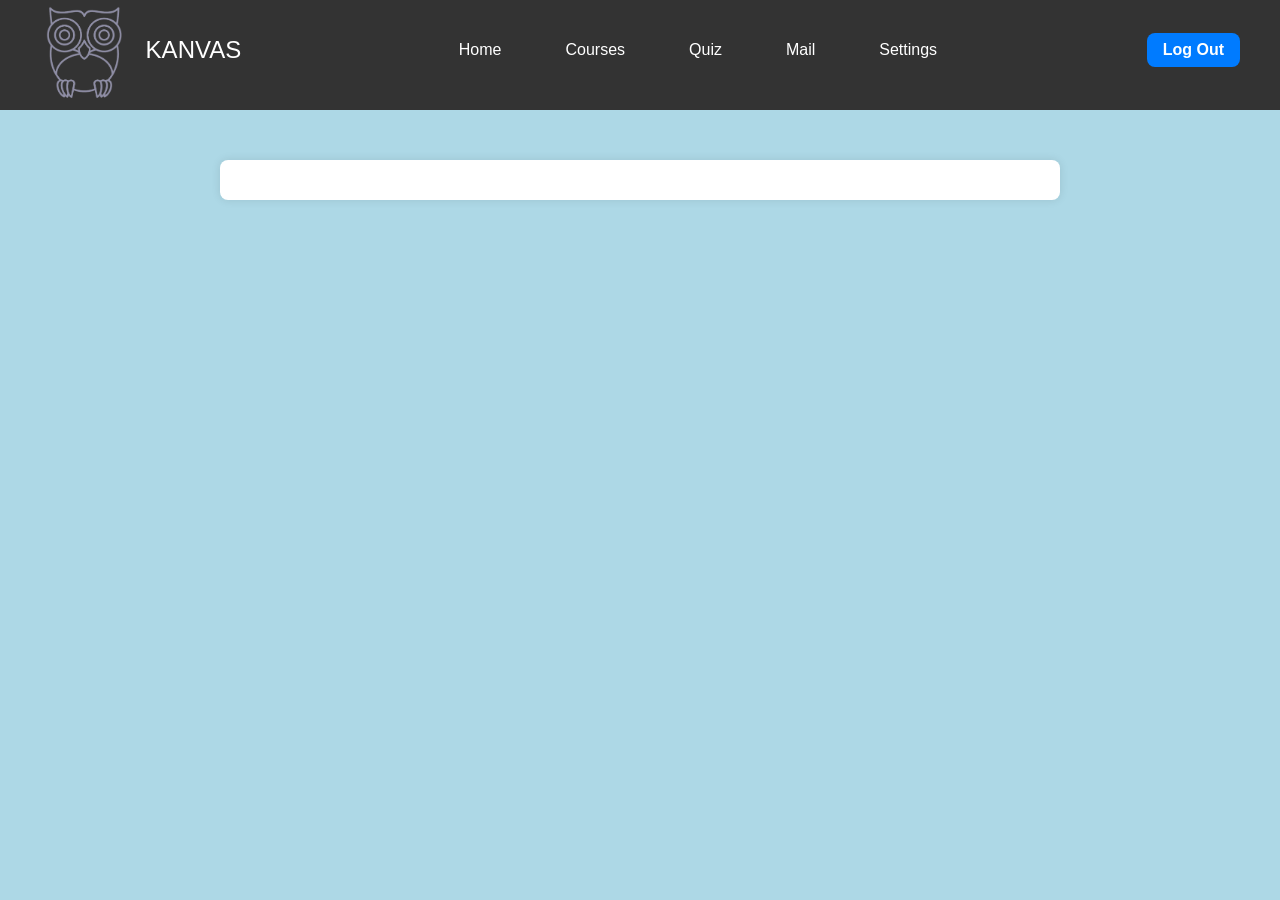
==== courses.html @ a3f381b3 "added files added all files" ====
<!DOCTYPE html>
<html lang="en">
<head>
    <meta charset="UTF-8">
    <meta name="viewport" content="width=device-width, initial-scale=1.0">
    <title>Kursinformation</title>
    <link rel="stylesheet" href="/css/style.css">
</head>
<body>

    <!--HEADER/NAVBAR-->
    <header>
        <div class="navbar">
            <div class="logo"><img src="/pictures/Muggle University_transparent_uggla.png" class="nav-pic" alt="picture of the logo" /><p>KANVAS</p></div>
                <ul class="links">
                    <li><a href="#">Home</a></li>
                    <li class="dropdown">
                        <a href="/courses.html" class="dropbtn">Courses</a>
                        <div class="dropdown-content">
                          <a href="#">Content Management</a>
                          <a href="#">Criminology</a>
                          <a href="#">Chemistry</a>
                          <a href="#">Celtic Studies</a>
                          <a href="#">Fysics</a>
                          <a href="#">Art Fundamentals</a>
                          <a href="#">Medicine 1</a>
                        </div>
                    <li><a href="/quiz.html">Quiz</a></li>
                    <li><a href="#">Mail</a></li>
                    <li><a href="#">Settings</a></li>
                </ul>
            <a href="/index.html" class="action-btn">Log Out</a>
        </div>
    </header>
    
    
    <!--KURSINFORMATION-->
    <div class="container">
        <div class="courses" id="output"></div>
    
        <template id="template-course">
            <div class="course">
                <h2 class="course-name"></h2>
                <p><span class="course-id"></span></p>
                <p><span class="credit"></span></p>
                <p><span class="school"></span></p>
                <p><span class="start-week"></span></p>
                <p><span class="end-week"></span></p>
                <p><span class="teachers"></span></p>
            </div>
        </template>
    </div>
    
    <!--LÄNK TILL JS-->
    <script src="/javascript/courses.js"></script>
</body>
</html>
---- css/style.css ----
/* Generella stilar */
body {
    font-family: Arial, sans-serif;
    margin: 0;
    padding: 0;
    background-color: lightblue;
}

.container {
    max-width: 800px;
    margin: 50px auto;
    background-color: #fff;
    padding: 20px;
    box-shadow: 0 0 10px rgba(0, 0, 0, 0.1);
    border-radius: 8px;
}

h2 {
    margin-top: 0;
    color: #333;
}

button {
    background-color: #007bff;
    color: #fff;
    padding: 0.5rem 1rem;
    outline: none;
    border: none;
    font-weight: bold;
    cursor: pointer;
    border-radius: 8px;
}

button:hover {
    background-color: #0056b3;
    scale: 1.05;
}

button:active {
    scale: 0.95;
}

/* Nav */
li {
    list-style: none;
}

a,
.navbar .logo p {
    text-decoration: none;
    color: white;
    font-size: 1rem;
    padding: 0.5rem;
    outline: none;
}

a {
    cursor: pointer;
}

a:hover {
    color: #0056b3;
}

/* Header */
header {
    position: relative;
    padding: 0 2rem;
    background-color: #333;
    height: 110px;
}

.navbar {
    width: 100%;
    max-width: 1200px;
    margin: 0 auto;
    display: flex;
    align-items: center;
    justify-content: space-between;
}

.navbar .logo {
    display: flex;
    align-items: center;
}

.navbar .logo img {
    height: 100px;
    margin-right: 10px;
}

.navbar .logo p {
    font-size: 1.5rem;
    margin: 0;
}

.navbar .links {
    display: flex;
    gap: 2rem;
}

.action-btn {
    background-color: #007bff;
    color: #fff;
    padding: 0.5rem 1rem;
    outline: none;
    border: none;
    font-weight: bold;
    cursor: pointer;
    border-radius: 8px;
}

.action-btn:hover {
    color: #fff;
    background-color: #0056b3;
    transform: scale(1.05);
}

.action-btn:active {
    transform: scale(0.95);
}

li a, .dropbtn {
    display: inline-block;
    color: white;
    text-align: center;
    padding: 14px 16px;
    text-decoration: none;
  }
  
  li.dropdown {
    display: inline-block;
  }
  
  .dropdown-content {
    display: none;
    position: absolute;
    background-color: #f9f9f9;
    min-width: 160px;
    box-shadow: 0px 8px 16px 0px rgba(0,0,0,0.2);
    z-index: 1;
  }
  
  .dropdown-content a {
    color: black;
    padding: 12px 16px;
    text-decoration: none;
    display: block;
    text-align: left;
  }
  
  .dropdown-content a:hover {
    background-color: #f1f1f1;
}
  
  .dropdown:hover .dropdown-content {
    display: block;
  }

/* Inloggning */
#username,
#password {
    padding: 10px;
    width: 100%;
    margin-bottom: 15px;
    border: 1px solid #ccc;
    box-sizing: border-box;
}

#error {
    color: red;
}

/* Kursinformationssidan */
.course {
    background-color: #f9f9f9;
    padding: 10px;
    box-sizing: border-box;
}

.course p {
    margin: 5px 0;
}

.course p span {
    font-weight: bold;
}

.courses {
    display: grid;
    grid-template-columns: repeat(auto-fit, minmax(300px, 1fr));
    gap: 20px;
}

.course-name {
    color: #007bff;
}

/* Quiz */
.question {
    margin-bottom: 20px;
}

ul {
    list-style-type: none;
    padding: 0;
}

li {
    cursor: pointer;
}

#quiz {
    background-color: white;
}
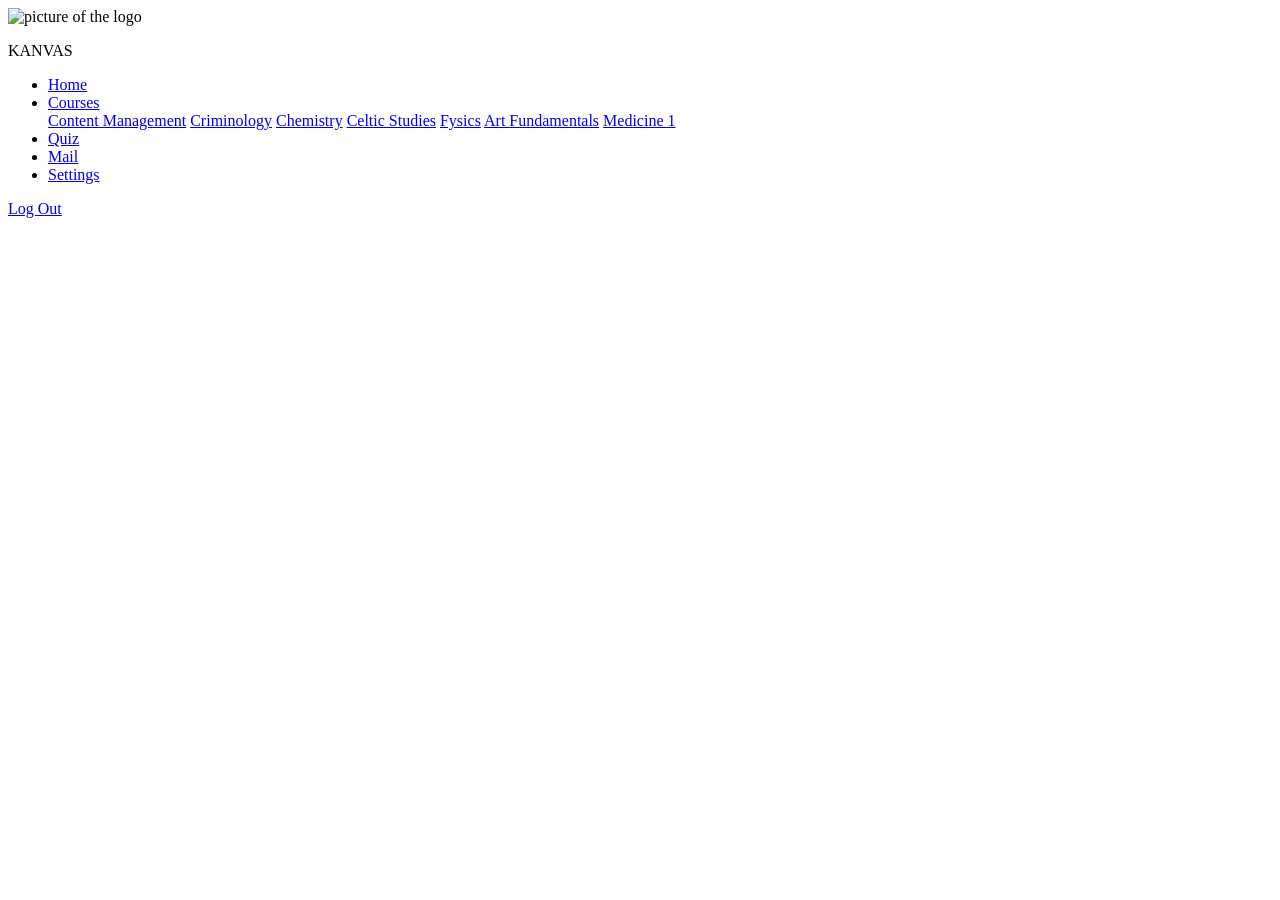
==== commit 9f6bdaf5: "Update courses.html" ====
--- a/courses.html
+++ b/courses.html
@@ -4,14 +4,16 @@
     <meta charset="UTF-8">
     <meta name="viewport" content="width=device-width, initial-scale=1.0">
     <title>Kursinformation</title>
-    <link rel="stylesheet" href="/css/style.css">
+    <link rel="stylesheet" href="/hb-dwa2-assignment-1
+/css/style.css">
 </head>
 <body>
 
     <!--HEADER/NAVBAR-->
     <header>
         <div class="navbar">
-            <div class="logo"><img src="/pictures/Muggle University_transparent_uggla.png" class="nav-pic" alt="picture of the logo" /><p>KANVAS</p></div>
+            <div class="logo"><img src="/hb-dwa2-assignment-1
+/pictures/Muggle University_transparent_uggla.png" class="nav-pic" alt="picture of the logo" /><p>KANVAS</p></div>
                 <ul class="links">
                     <li><a href="#">Home</a></li>
                     <li class="dropdown">
@@ -52,6 +54,7 @@
     </div>
     
     <!--LÄNK TILL JS-->
-    <script src="/javascript/courses.js"></script>
+    <script src="/hb-dwa2-assignment-1
+/javascript/courses.js"></script>
 </body>
-</html>+</html>
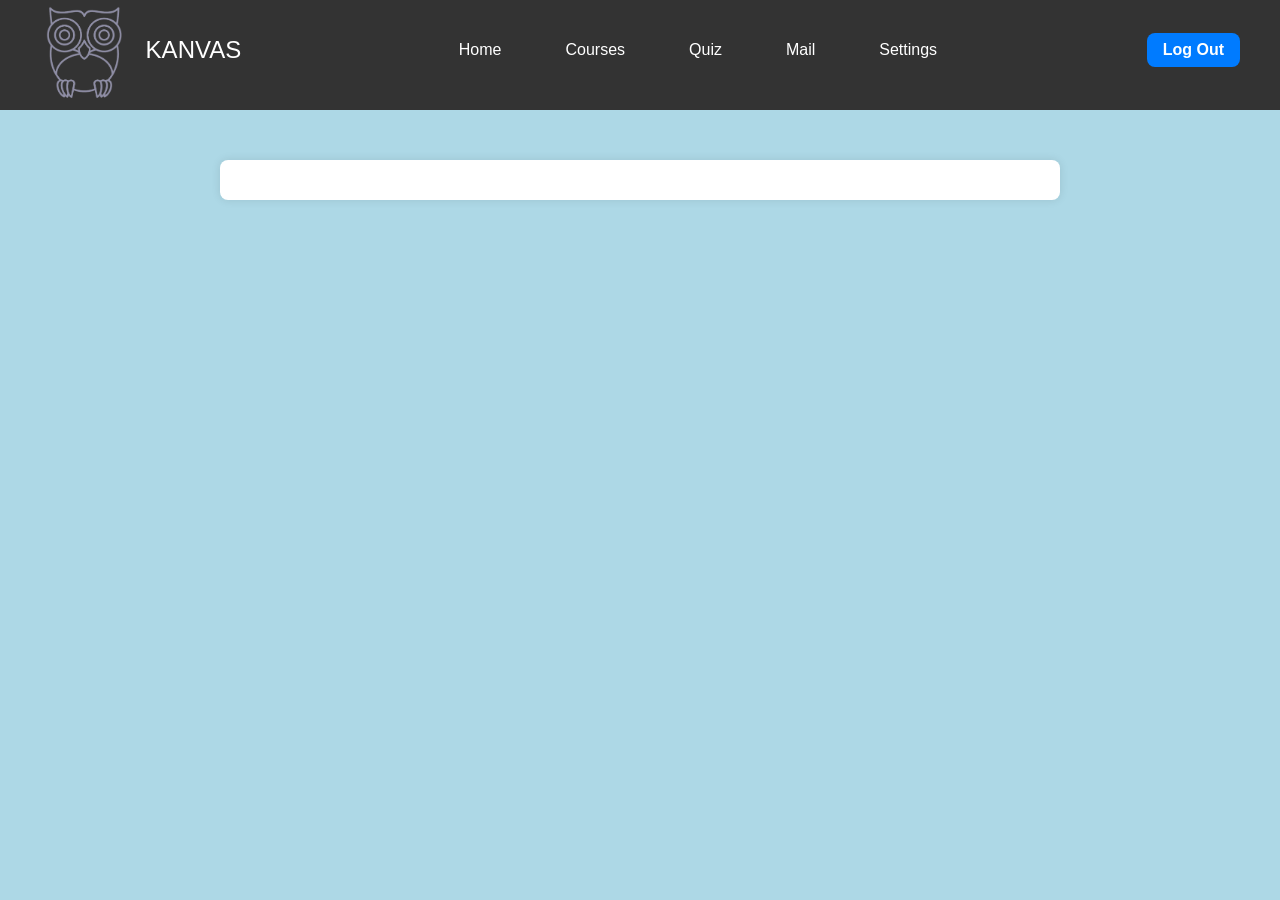
==== commit 3a6018b9: "Fix file paths in courses.html" ====
--- a/courses.html
+++ b/courses.html
@@ -4,20 +4,18 @@
     <meta charset="UTF-8">
     <meta name="viewport" content="width=device-width, initial-scale=1.0">
     <title>Kursinformation</title>
-    <link rel="stylesheet" href="/hb-dwa2-assignment-1
-/css/style.css">
+    <link rel="stylesheet" href="css/style.css">
 </head>
 <body>
 
     <!--HEADER/NAVBAR-->
     <header>
         <div class="navbar">
-            <div class="logo"><img src="/hb-dwa2-assignment-1
-/pictures/Muggle University_transparent_uggla.png" class="nav-pic" alt="picture of the logo" /><p>KANVAS</p></div>
+            <div class="logo"><img src="pictures/Muggle University_transparent_uggla.png" class="nav-pic" alt="picture of the logo" /><p>KANVAS</p></div>
                 <ul class="links">
                     <li><a href="#">Home</a></li>
                     <li class="dropdown">
-                        <a href="/courses.html" class="dropbtn">Courses</a>
+                        <a href="courses.html" class="dropbtn">Courses</a>
                         <div class="dropdown-content">
                           <a href="#">Content Management</a>
                           <a href="#">Criminology</a>
@@ -27,7 +25,7 @@
                           <a href="#">Art Fundamentals</a>
                           <a href="#">Medicine 1</a>
                         </div>
-                    <li><a href="/quiz.html">Quiz</a></li>
+                    <li><a href="quiz.html">Quiz</a></li>
                     <li><a href="#">Mail</a></li>
                     <li><a href="#">Settings</a></li>
                 </ul>
@@ -54,7 +52,6 @@
     </div>
     
     <!--LÄNK TILL JS-->
-    <script src="/hb-dwa2-assignment-1
-/javascript/courses.js"></script>
+    <script src="javascript/courses.js"></script>
 </body>
 </html>
--- a/css/style.css
+++ b/css/style.css
@@ -0,0 +1,215 @@
+/* Generella stilar */
+body {
+    font-family: Arial, sans-serif;
+    margin: 0;
+    padding: 0;
+    background-color: lightblue;
+}
+
+.container {
+    max-width: 800px;
+    margin: 50px auto;
+    background-color: #fff;
+    padding: 20px;
+    box-shadow: 0 0 10px rgba(0, 0, 0, 0.1);
+    border-radius: 8px;
+}
+
+h2 {
+    margin-top: 0;
+    color: #333;
+}
+
+button {
+    background-color: #007bff;
+    color: #fff;
+    padding: 0.5rem 1rem;
+    outline: none;
+    border: none;
+    font-weight: bold;
+    cursor: pointer;
+    border-radius: 8px;
+}
+
+button:hover {
+    background-color: #0056b3;
+    scale: 1.05;
+}
+
+button:active {
+    scale: 0.95;
+}
+
+/* Nav */
+li {
+    list-style: none;
+}
+
+a,
+.navbar .logo p {
+    text-decoration: none;
+    color: white;
+    font-size: 1rem;
+    padding: 0.5rem;
+    outline: none;
+}
+
+a {
+    cursor: pointer;
+}
+
+a:hover {
+    color: #0056b3;
+}
+
+/* Header */
+header {
+    position: relative;
+    padding: 0 2rem;
+    background-color: #333;
+    height: 110px;
+}
+
+.navbar {
+    width: 100%;
+    max-width: 1200px;
+    margin: 0 auto;
+    display: flex;
+    align-items: center;
+    justify-content: space-between;
+}
+
+.navbar .logo {
+    display: flex;
+    align-items: center;
+}
+
+.navbar .logo img {
+    height: 100px;
+    margin-right: 10px;
+}
+
+.navbar .logo p {
+    font-size: 1.5rem;
+    margin: 0;
+}
+
+.navbar .links {
+    display: flex;
+    gap: 2rem;
+}
+
+.action-btn {
+    background-color: #007bff;
+    color: #fff;
+    padding: 0.5rem 1rem;
+    outline: none;
+    border: none;
+    font-weight: bold;
+    cursor: pointer;
+    border-radius: 8px;
+}
+
+.action-btn:hover {
+    color: #fff;
+    background-color: #0056b3;
+    transform: scale(1.05);
+}
+
+.action-btn:active {
+    transform: scale(0.95);
+}
+
+li a, .dropbtn {
+    display: inline-block;
+    color: white;
+    text-align: center;
+    padding: 14px 16px;
+    text-decoration: none;
+  }
+  
+  li.dropdown {
+    display: inline-block;
+  }
+  
+  .dropdown-content {
+    display: none;
+    position: absolute;
+    background-color: #f9f9f9;
+    min-width: 160px;
+    box-shadow: 0px 8px 16px 0px rgba(0,0,0,0.2);
+    z-index: 1;
+  }
+  
+  .dropdown-content a {
+    color: black;
+    padding: 12px 16px;
+    text-decoration: none;
+    display: block;
+    text-align: left;
+  }
+  
+  .dropdown-content a:hover {
+    background-color: #f1f1f1;
+}
+  
+  .dropdown:hover .dropdown-content {
+    display: block;
+  }
+
+/* Inloggning */
+#username,
+#password {
+    padding: 10px;
+    width: 100%;
+    margin-bottom: 15px;
+    border: 1px solid #ccc;
+    box-sizing: border-box;
+}
+
+#error {
+    color: red;
+}
+
+/* Kursinformationssidan */
+.course {
+    background-color: #f9f9f9;
+    padding: 10px;
+    box-sizing: border-box;
+}
+
+.course p {
+    margin: 5px 0;
+}
+
+.course p span {
+    font-weight: bold;
+}
+
+.courses {
+    display: grid;
+    grid-template-columns: repeat(auto-fit, minmax(300px, 1fr));
+    gap: 20px;
+}
+
+.course-name {
+    color: #007bff;
+}
+
+/* Quiz */
+.question {
+    margin-bottom: 20px;
+}
+
+ul {
+    list-style-type: none;
+    padding: 0;
+}
+
+li {
+    cursor: pointer;
+}
+
+#quiz {
+    background-color: white;
+}
